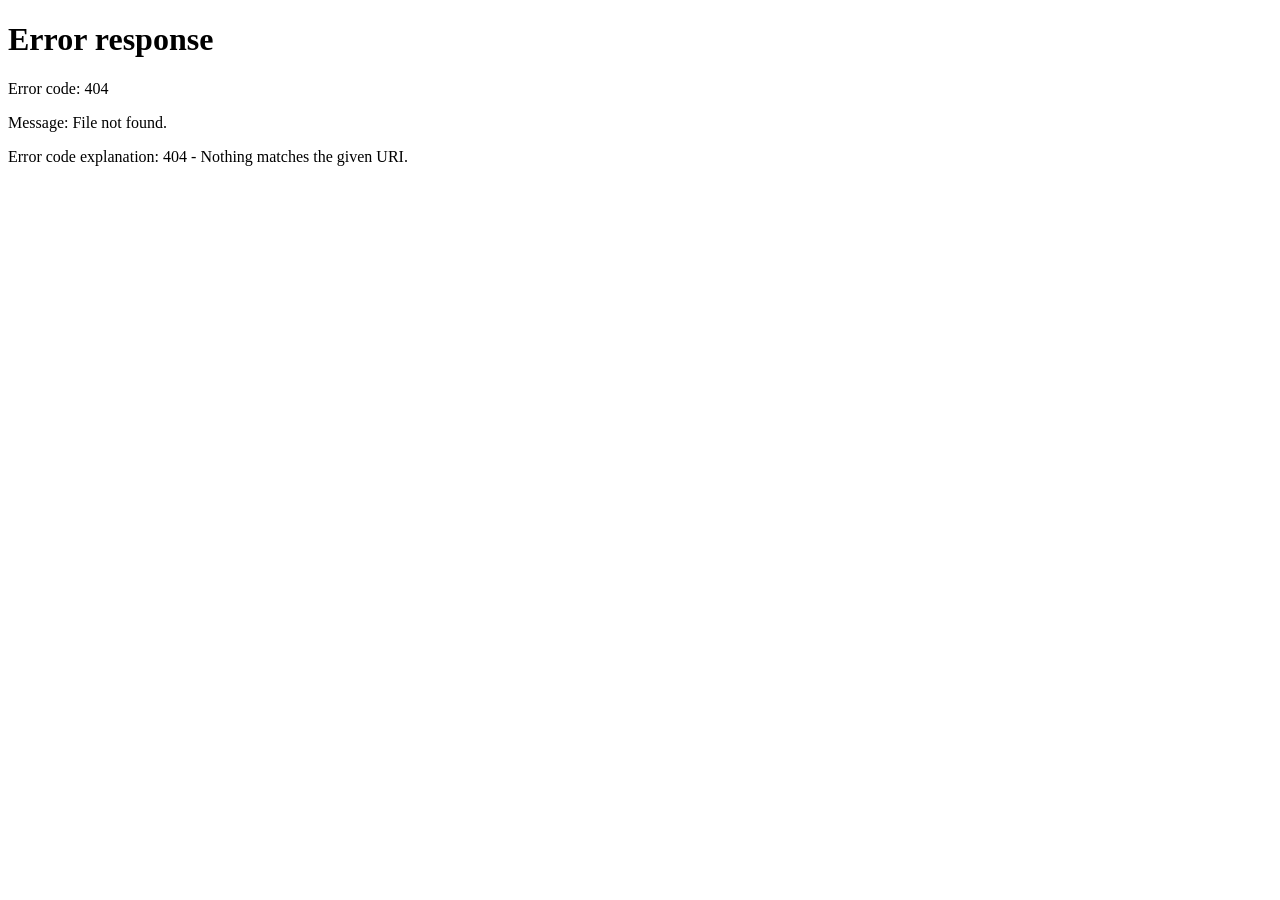
==== admin.html @ 3a640513 "ST SHOP" ====
<!DOCTYPE html>
<html lang="ar" dir="rtl">
<head>
  <meta charset="UTF-8">
  <title>لوحة الإدارة | ST SHOP</title>
  <link href="https://cdn.jsdelivr.net/npm/bootstrap@5.3.3/dist/css/bootstrap.min.css" rel="stylesheet">
  <style>
    :root{--primary:#6366f1;--primary-dark:#4f46e5;--accent:#10b981;}
    body{font-family:'Tajawal',sans-serif;background:#121212;color:white;}
    .nav-tabs .nav-link{color:white;}
    .nav-tabs .nav-link.active{background:var(--primary)!important;}
    .tab-content{background:#1f1f1f;padding:1.5rem;border-radius:.5rem;}
    .btn-primary{background:var(--primary);border:none;}
    .btn-primary:hover{background:var(--primary-dark);}
  </style>
</head>

<body>
<nav class="navbar navbar-dark" style="background:var(--primary);">
  <div class="container-fluid">
    <a class="navbar-brand" href="#">ST SHOP – Admin</a>
    <a href="#" class="btn btn-outline-light" onclick="logout()">تسجيل الخروج</a>
  </div>
</nav>

<div class="container py-5">
  <ul class="nav nav-tabs mb-4" id="adminTabs">
    <li class="nav-item"><a class="nav-link active" data-bs-toggle="tab" href="#ordersTab">الطلبات</a></li>
    <li class="nav-item"><a class="nav-link" data-bs-toggle="tab" href="#addProductTab">إضافة منتج</a></li>
  </ul>

  <div class="tab-content" id="adminTabContent">
    <!-- طلبات -->
    <div class="tab-pane show active" id="ordersTab">
      <h4>طلبك الأخير</h4>
      <div id="ordersList"></div>
    </div>

    <!-- إضافة منتج -->
    <div class="tab-pane" id="addProductTab">
      <h4>إضافة منتج جديد</h4>
      <form id="addProductForm" class="mt-3">
        <div class="row g-3">
          <div class="col-md-6"><label class="form-label">الاسم*</label>
            <input type="text" class="form-control" id="pName" required></div>
          <div class="col-md-6"><label class="form-label">السعر (دج)*</label>
            <input type="number" min="1" class="form-control" id="pPrice" required></div>
          <div class="col-md-6"><label class="form-label">الوزن (كغ)*</label>
            <input type="number" step="0.01" min="0.1" class="form-control" id="pWeight" required></div>
          <div class="col-md-6"><label class="form-label">وصف*</label>
            <textarea class="form-control" id="pDesc" rows="2" required></textarea></div>
          <div class="col-md-6"><label class="form-label">نقطة التوصيل*</label>
            <select class="form-select" id="pShip" required>
              <option value="office">مكتب (Stop‑Desk)</option>
              <option value="home">منزل (Domicile)</option>
            </select></div>
          <div class="col-md-6"><label class="form-label">صورة المنتج</label>
            <input type="file" class="form-control" id="pImg" accept="image/*" required></div>
          <div class="col-12 d-flex justify-content-end">
            <button type="submit" class="btn btn-primary">حفظ المنتج</button>
          </div>
        </div>
      </form>
    </div>
  </div>
</div>

<script>
  /* ----------  التوثيق --------- */
  if(localStorage.getItem('adminLogged') !== 'true'){
    window.location.href = 'admin-portal.html?login=true';
  }

  function logout(){
    localStorage.removeItem('adminLogged');
    window.location.href = 'admin-portal.html?login=true';
  }

  /* ----------  عرض الطلبات -------- */
  function renderOrders(){
    const orders = JSON.parse(localStorage.getItem('orders') || '[]');
    const container = document.getElementById('ordersList');
    if(!orders.length){
      container.innerHTML='<div class="alert alert-warning">لا توجد طلبات حتى الآن.</div>';
      return;
    }
    const rev = [...orders].reverse(); // أحدث أولاً
    container.innerHTML=rev.map(o=>`
      <div class="card mb-3 p-3">
        <div class="d-flex justify-content-between">
          <div>
            <h5>#${o.id} – ${o.fullname}</h5>
            <p class="mb-1"><i class="bi bi-geo-alt"></i> ${o.province} – ${o.city}</p>
            <p class="mb-1"><i class="bi bi-telephone"></i> ${o.phone}</p>
          </div>
          <div class="text-end">
            <p class="fw-bold">${o.total.toLocaleString()} دج</p>
            <small class="text-muted">${o.date}</small>
          </div>
        </div>
        <hr>
        <p class="text-muted"><strong>المنتجات:</strong> ${o.products.map(p=>p.name).join(', ')}</p>
      </div>
    `).join('');
  }
  renderOrders();

  /* ----------  إضافة منتج -------- */
  document.getElementById('addProductForm').addEventListener('submit', async e=>{
    e.preventDefault();
    const imgFile = document.getElementById('pImg').files[0];
    if (!imgFile){ alert('الرجاء رفع صورة للمنتج'); return; }

    const image = await fileToBase64(imgFile);
    const newProduct = {
      id: Date.now(),
      name: document.getElementById('pName').value.trim(),
      price: parseInt(document.getElementById('pPrice').value),
      weight: parseFloat(document.getElementById('pWeight').value),
      shipPoint: document.getElementById('pShip').value,
      desc: document.getElementById('pDesc').value.trim(),
      image
    };

    const list = JSON.parse(localStorage.getItem('products') || '[]');
    list.push(newProduct);
    localStorage.setItem('products', JSON.stringify(list));
    alert('تم إضافة المنتج بنجاح');
    e.target.reset();
  });

  function fileToBase64(file){
    return new Promise((res,rej)=>{
      const r = new FileReader();
      r.readAsDataURL(file);
      r.onload = () => res(r.result);
      r.onerror = err => rej(err);
    });
  }
</script>
</body>
</html>
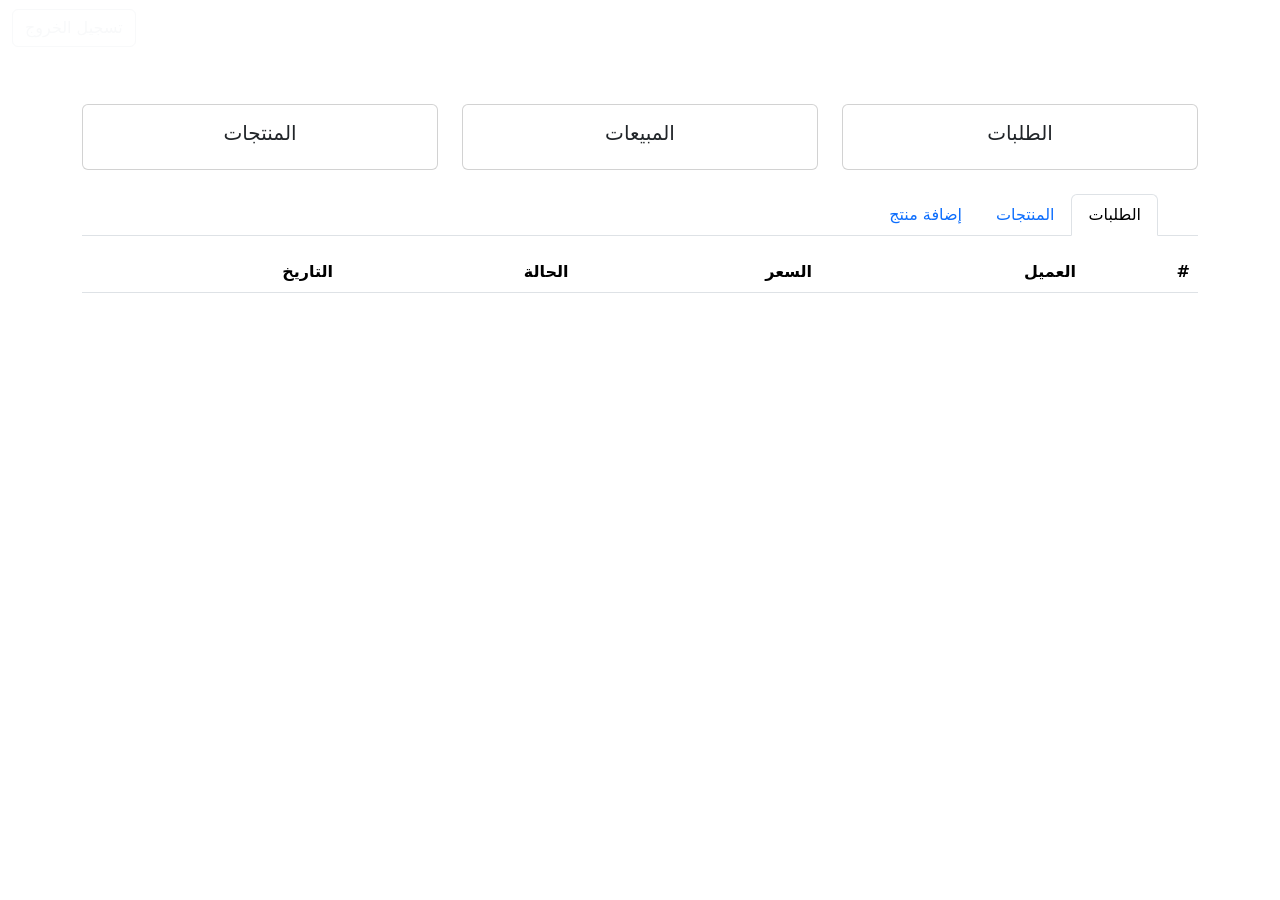
==== commit e4bcbc05: "ST SHOP" ====
--- a/admin.html
+++ b/admin.html
@@ -2,141 +2,162 @@
 <html lang="ar" dir="rtl">
 <head>
   <meta charset="UTF-8">
-  <title>لوحة الإدارة | ST SHOP</title>
-  <link href="https://cdn.jsdelivr.net/npm/bootstrap@5.3.3/dist/css/bootstrap.min.css" rel="stylesheet">
+  <title>Admin | ST SHOP</title>
+  <meta name="viewport" content="width=device-width,initial-scale=1">
+  <link rel="stylesheet" href="https://cdn.jsdelivr.net/npm/bootstrap@5.3.3/dist/css/bootstrap.min.css">
+  <link rel="stylesheet" href="css/main.css">
+  <link rel="stylesheet" href="https://cdn.jsdelivr.net/npm/bootstrap-icons@1.11.0/font/bootstrap-icons.css">
   <style>
-    :root{--primary:#6366f1;--primary-dark:#4f46e5;--accent:#10b981;}
-    body{font-family:'Tajawal',sans-serif;background:#121212;color:white;}
-    .nav-tabs .nav-link{color:white;}
-    .nav-tabs .nav-link.active{background:var(--primary)!important;}
-    .tab-content{background:#1f1f1f;padding:1.5rem;border-radius:.5rem;}
-    .btn-primary{background:var(--primary);border:none;}
-    .btn-primary:hover{background:var(--primary-dark);}
+    /* شِلوك تسجيل الدخول */
+    .login-card{max-width:400px;margin:auto;padding:1.5rem;background:var(--surface);border-radius:.75rem;box-shadow:var(--shadow)}
+    .login-card .btn-primary{background:var(--accent)}
   </style>
 </head>
+<body>
+<script src="js.js"></script>
+<script>
+  /*  1 ‑ تسجيل دخول المدير  */
+  if(!sessionStorage.getItem('adminLogged')){
+    document.body.innerHTML=`<div class="login-card">
+      <h3 class="text-center mb-4">تسجيل دخول الوِدّار</h3>
+      <form id="adminLogin"><div class="mb-3"><label class="form-label">اسم المستخدم</label><input class="form-control" id="user" required></div>
+      <div class="mb-3"><label class="form-label">كلمة المرور</label><input type="password" class="form-control" id="pass" required></div>
+      <div id="err" class="text-danger text-center d-none">خطأ في الاسم/كلمة المرور</div>
+      <button class="btn btn-primary w-100 mt-3" type="submit">تسجيل دخول</button></form>
+    </div>`;
+    document.getElementById('adminLogin').addEventListener('submit',e=>{
+      e.preventDefault();
+      const u=document.getElementById('user').value.trim();
+      const p=document.getElementById('pass').value.trim();
+      if(u===ADMIN.user && p===ADMIN.pass){
+        sessionStorage.setItem('adminLogged','true'); window.location.reload();
+      }else{document.getElementById('err').classList.remove('d-none');}
+    });
+    return;
+  }
 
-<body>
-<nav class="navbar navbar-dark" style="background:var(--primary);">
+  /* -----  لوحة الإدارة أعلاه ----- */
+  function loadStats(){
+    const ord=Order.all(); const prod=Product.all();
+    document.getElementById('ordersCnt').textContent=ord.length;
+    document.getElementById('revenue').textContent=toCurrency(ord.reduce((s,o)=>s+o.total,0));
+    document.getElementById('productsCnt').textContent=prod.length;
+  }
+  function loadOrders(){
+    const ord=Order.all(); const tbl=document.getElementById('ordersTbl');
+    tbl.innerHTML=ord.length?ord.reverse().map(o=>`
+      <tr><td>#${o.id}</td><td>${o.fullname}</td><td>${toCurrency(o.total)}</td><td>${o.status}</td><td>${o.date}</td></tr>
+    `).join(''):`<tr><td colspan="5" class="text-center">لا توجد طلبات حتى الآن</td></tr>`;
+  }
+  function loadProducts(){
+    const prod=Product.all(); const tbl=document.getElementById('productsTbl');
+    tbl.innerHTML=prod.length?prod.map(p=>`
+      <tr>
+        <td><img src="${p.image}" width="70" height="70" class="rounded"></td>
+        <td>${p.name}</td><td>${toCurrency(p.price)}</td><td>${p.qty||'--'}</td>
+        <td>
+          <button class="btn btn-sm btn-outline-primary me-2" onclick="editProd(${p.id})">تعديل</button>
+          <button class="btn btn-sm btn-outline-danger" onclick="deleteProd(${p.id})">حذف</button>
+        </td>
+      </tr>
+    `).join(''):`<tr><td colspan="5" class="text-center">لا توجد منتجات</td></tr>`;
+  }
+  /* ----------  تعديل / حذف   ---------- */
+  function editProd(id){
+    const p=Product.all().find(x=>x.id===id);
+    if(!p)return;
+    document.getElementById('pName').value=p.name;
+    document.getElementById('pPrice').value=p.price;
+    document.getElementById('pWeight').value=p.weight;
+    document.getElementById('pDesc').value=p.desc;
+    document.getElementById('pSite').value=p.shipPoint||'office';
+    document.getElementById('addForm').dataset.editId=id;
+    document.querySelector('#addForm button').textContent='تحديث المنتج';
+  }
+  function deleteProd(id){
+    if(!confirm('هل أنت متأكد من حذف المنتج؟'))return;
+    Product.remove(id); loadProducts(); loadStats(); toast('تم حذف المنتج');
+  }
+  /* ----------  إضافة منتج   ---------- */
+  document.getElementById('addForm').addEventListener('submit', async e=>{
+    e.preventDefault();
+    const file=document.getElementById('pImg').files[0];
+    let base64='';
+    if(file){ base64=await new Promise(r=>{const fr=new FileReader();fr.onload=ev=>r(ev.target.result);fr.readAsDataURL(file);});}
+    const prod={
+      id:parseInt(document.getElementById('addForm').dataset.editId||'0')||Date.now(),
+      name:document.getElementById('pName').value.trim(),
+      price:parseInt(document.getElementById('pPrice').value),
+      weight:parseFloat(document.getElementById('pWeight').value),
+      desc:document.getElementById('pDesc').value.trim(),
+      shipPoint:document.getElementById('pSite').value,
+      image:base64||Product.all().find(p=>p.id===parseInt(document.getElementById('addForm').dataset.editId))?.image||'',
+      qty:Product.all().find(p=>p.id===parseInt(document.getElementById('addForm').dataset.editId))?.qty||0
+    };
+    Product.save(prod);
+    document.getElementById('addForm').reset(); delete document.getElementById('addForm').dataset.editId;
+    loadProducts(); loadStats();
+    toast('تم حفظ المنتج بنجاح');
+  });
+
+  /* -----  شِكلي الواجهة ---- */
+  loadStats(); loadOrders(); loadProducts();
+</script>
+
+<nav class="navbar navbar-dark" style="background:var(--primary)">
   <div class="container-fluid">
-    <a class="navbar-brand" href="#">ST SHOP – Admin</a>
-    <a href="#" class="btn btn-outline-light" onclick="logout()">تسجيل الخروج</a>
+    <a class="navbar-brand text-white" href="admin.html">ST SHOP – الإدارة</a>
+    <a href="#" class="btn btn-outline-light" onclick="sessionStorage.removeItem('adminLogged');location.reload()">تسجيل الخروج</a>
   </div>
 </nav>
 
 <div class="container py-5">
-  <ul class="nav nav-tabs mb-4" id="adminTabs">
+  <div class="row mb-4 g-4">
+    <div class="col-md-4"><div class="card p-3 text-center"><h5>الطلبات <span class="badge bg-primary" id="ordersCnt"></span></h5></div></div>
+    <div class="col-md-4"><div class="card p-3 text-center"><h5>المبيعات <span class="badge bg-success" id="revenue"></span></h5></div></div>
+    <div class="col-md-4"><div class="card p-3 text-center"><h5>المنتجات <span class="badge bg-secondary" id="productsCnt"></span></h5></div></div>
+  </div>
+
+  <ul class="nav nav-tabs mb-3" id="adminTabs">
     <li class="nav-item"><a class="nav-link active" data-bs-toggle="tab" href="#ordersTab">الطلبات</a></li>
-    <li class="nav-item"><a class="nav-link" data-bs-toggle="tab" href="#addProductTab">إضافة منتج</a></li>
+    <li class="nav-item"><a class="nav-link" data-bs-toggle="tab" href="#productsTab">المنتجات</a></li>
+    <li class="nav-item"><a class="nav-link" data-bs-toggle="tab" href="#addTab">إضافة منتج</a></li>
   </ul>
 
-  <div class="tab-content" id="adminTabContent">
+  <div class="tab-content">
     <!-- طلبات -->
     <div class="tab-pane show active" id="ordersTab">
-      <h4>طلبك الأخير</h4>
-      <div id="ordersList"></div>
+      <div class="table-responsive"><table class="table table-hover"><thead>
+        <tr><th>#</th><th>العميل</th><th>السعر</th><th>الحالة</th><th>التاريخ</th></tr> </thead>
+        <tbody id="ordersTbl"></tbody></table></div>
+    </div>
+
+    <!-- منتجات -->
+    <div class="tab-pane" id="productsTab">
+      <div class="table-responsive"><table class="table table-hover"><thead>
+        <tr><th>صورة</th><th>الاسم</th><th>السعر</th><th>الكمية</th><th>الإجراءات</th></tr></thead>
+        <tbody id="productsTbl"></tbody></table></div>
     </div>
 
     <!-- إضافة منتج -->
-    <div class="tab-pane" id="addProductTab">
-      <h4>إضافة منتج جديد</h4>
-      <form id="addProductForm" class="mt-3">
+    <div class="tab-pane" id="addTab">
+      <form id="addForm" enctype="multipart/form-data" class="pt-3">
         <div class="row g-3">
-          <div class="col-md-6"><label class="form-label">الاسم*</label>
-            <input type="text" class="form-control" id="pName" required></div>
-          <div class="col-md-6"><label class="form-label">السعر (دج)*</label>
-            <input type="number" min="1" class="form-control" id="pPrice" required></div>
-          <div class="col-md-6"><label class="form-label">الوزن (كغ)*</label>
-            <input type="number" step="0.01" min="0.1" class="form-control" id="pWeight" required></div>
-          <div class="col-md-6"><label class="form-label">وصف*</label>
-            <textarea class="form-control" id="pDesc" rows="2" required></textarea></div>
-          <div class="col-md-6"><label class="form-label">نقطة التوصيل*</label>
-            <select class="form-select" id="pShip" required>
+          <div class="col-6"><label class="form-label">الاسم *</label><input class="form-control" id="pName" required></div>
+          <div class="col-6"><label class="form-label">السعر (دج) *</label><input type="number" min="0" class="form-control" id="pPrice" required></div>
+          <div class="col-6"><label class="form-label">الوزن (كغ) *</label><input type="number" step="0.01" min="0" class="form-control" id="pWeight" required></div>
+          <div class="col-6"><label class="form-label">الوصف *</label><textarea class="form-control" id="pDesc" rows="2" required></textarea></div>
+          <div class="col-6"><label class="form-label">نقطة التوصيل *</label>
+            <select class="form-select" id="pSite" required>
               <option value="office">مكتب (Stop‑Desk)</option>
               <option value="home">منزل (Domicile)</option>
             </select></div>
-          <div class="col-md-6"><label class="form-label">صورة المنتج</label>
-            <input type="file" class="form-control" id="pImg" accept="image/*" required></div>
-          <div class="col-12 d-flex justify-content-end">
-            <button type="submit" class="btn btn-primary">حفظ المنتج</button>
-          </div>
+          <div class="col-6"><label class="form-label">صورة المنتج *</label><input type="file" class="form-control" id="pImg" accept="image/*" required></div>
+          <div class="col-12 d-flex justify-content-end"><button type="submit" class="btn btn-primary">حفظ المنتج</button></div>
         </div>
       </form>
     </div>
   </div>
 </div>
-
-<script>
-  /* ----------  التوثيق --------- */
-  if(localStorage.getItem('adminLogged') !== 'true'){
-    window.location.href = 'admin-portal.html?login=true';
-  }
-
-  function logout(){
-    localStorage.removeItem('adminLogged');
-    window.location.href = 'admin-portal.html?login=true';
-  }
-
-  /* ----------  عرض الطلبات -------- */
-  function renderOrders(){
-    const orders = JSON.parse(localStorage.getItem('orders') || '[]');
-    const container = document.getElementById('ordersList');
-    if(!orders.length){
-      container.innerHTML='<div class="alert alert-warning">لا توجد طلبات حتى الآن.</div>';
-      return;
-    }
-    const rev = [...orders].reverse(); // أحدث أولاً
-    container.innerHTML=rev.map(o=>`
-      <div class="card mb-3 p-3">
-        <div class="d-flex justify-content-between">
-          <div>
-            <h5>#${o.id} – ${o.fullname}</h5>
-            <p class="mb-1"><i class="bi bi-geo-alt"></i> ${o.province} – ${o.city}</p>
-            <p class="mb-1"><i class="bi bi-telephone"></i> ${o.phone}</p>
-          </div>
-          <div class="text-end">
-            <p class="fw-bold">${o.total.toLocaleString()} دج</p>
-            <small class="text-muted">${o.date}</small>
-          </div>
-        </div>
-        <hr>
-        <p class="text-muted"><strong>المنتجات:</strong> ${o.products.map(p=>p.name).join(', ')}</p>
-      </div>
-    `).join('');
-  }
-  renderOrders();
-
-  /* ----------  إضافة منتج -------- */
-  document.getElementById('addProductForm').addEventListener('submit', async e=>{
-    e.preventDefault();
-    const imgFile = document.getElementById('pImg').files[0];
-    if (!imgFile){ alert('الرجاء رفع صورة للمنتج'); return; }
-
-    const image = await fileToBase64(imgFile);
-    const newProduct = {
-      id: Date.now(),
-      name: document.getElementById('pName').value.trim(),
-      price: parseInt(document.getElementById('pPrice').value),
-      weight: parseFloat(document.getElementById('pWeight').value),
-      shipPoint: document.getElementById('pShip').value,
-      desc: document.getElementById('pDesc').value.trim(),
-      image
-    };
-
-    const list = JSON.parse(localStorage.getItem('products') || '[]');
-    list.push(newProduct);
-    localStorage.setItem('products', JSON.stringify(list));
-    alert('تم إضافة المنتج بنجاح');
-    e.target.reset();
-  });
-
-  function fileToBase64(file){
-    return new Promise((res,rej)=>{
-      const r = new FileReader();
-      r.readAsDataURL(file);
-      r.onload = () => res(r.result);
-      r.onerror = err => rej(err);
-    });
-  }
-</script>
 </body>
 </html>
